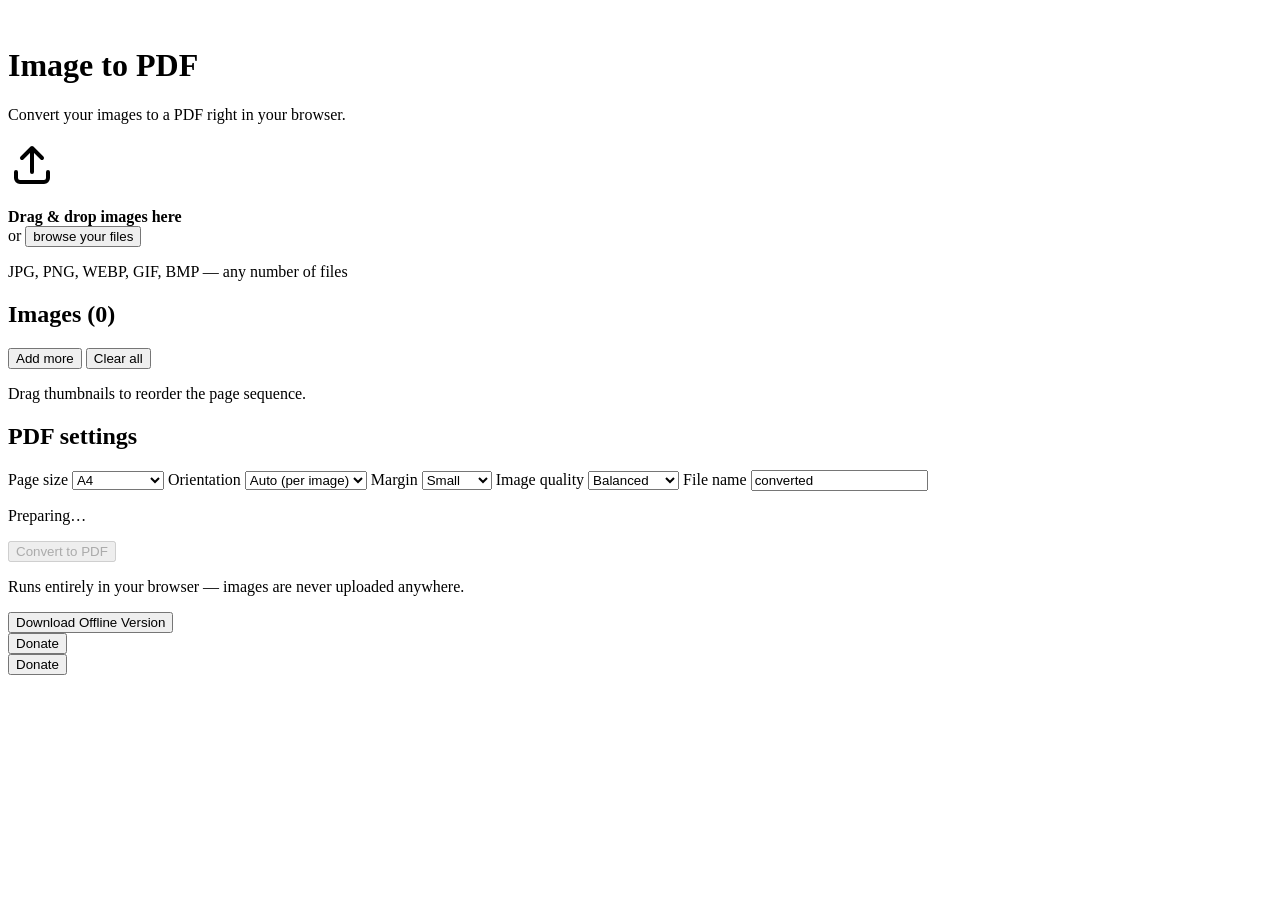
==== index.html @ 38cfe64e "Rename image_to_pdf_online/index.html to index.html" ====
<!DOCTYPE html>
<html lang="en">
<head>
<meta charset="UTF-8">
<meta name="viewport" content="width=device-width, initial-scale=1.0">
<title>Image to PDF Converter</title>
<meta name="description" content="Convert images to a PDF file, entirely offline in your browser.">
<meta name="theme-color" content="#2563eb">
<link rel="manifest" href="manifest.json">
<link rel="icon" href="assets/icon-192.png">
<link rel="apple-touch-icon" href="assets/icon-192.png">
<link rel="stylesheet" href="assets/styles.css">
</head>
<body>

<header class="app-header">
  <div class="brand">
    <img src="assets/icon-192.png" alt="" class="brand-icon">
    <div>
      <h1>Image to PDF</h1>
      <p class="tagline">Convert your images to a PDF right in your browser.</p>
    </div>
  </div>
</header>

<main>

  <section id="drop-zone" class="drop-zone" tabindex="0" role="button"
           aria-label="Drop images here or click to browse">
    <input type="file" id="file-input" accept="image/png,image/jpeg,image/webp,image/gif,image/bmp"
           multiple hidden>
    <div class="drop-zone-content">
      <svg class="upload-icon" viewBox="0 0 24 24" width="48" height="48" aria-hidden="true">
        <path d="M12 16V4M12 4L7 9M12 4l5 5" stroke="currentColor" stroke-width="2"
              stroke-linecap="round" stroke-linejoin="round" fill="none"/>
        <path d="M4 16v3a2 2 0 002 2h12a2 2 0 002-2v-3" stroke="currentColor" stroke-width="2"
              stroke-linecap="round" stroke-linejoin="round" fill="none"/>
      </svg>
      <p class="drop-zone-text">
        <strong>Drag &amp; drop images here</strong><br>
        or <button type="button" id="browse-btn" class="link-btn">browse your files</button>
      </p>
      <p class="drop-zone-hint">JPG, PNG, WEBP, GIF, BMP — any number of files</p>
    </div>
  </section>

  <section id="queue-section" class="queue-section hidden">
    <div class="queue-header">
      <h2>Images (<span id="image-count">0</span>)</h2>
      <div class="queue-actions">
        <button type="button" id="add-more-btn" class="btn btn-ghost">Add more</button>
        <button type="button" id="clear-all-btn" class="btn btn-ghost btn-danger">Clear all</button>
      </div>
    </div>
    <p class="reorder-hint">Drag thumbnails to reorder the page sequence.</p>
    <ul id="thumb-grid" class="thumb-grid"></ul>
  </section>

  <section id="settings-section" class="settings-section hidden">
    <h2>PDF settings</h2>
    <div class="settings-grid">

      <label class="field">
        <span>Page size</span>
        <select id="page-size">
          <option value="fit">Fit to image</option>
          <option value="a4" selected>A4</option>
          <option value="letter">US Letter</option>
          <option value="legal">Legal</option>
        </select>
      </label>

      <label class="field">
        <span>Orientation</span>
        <select id="orientation">
          <option value="auto" selected>Auto (per image)</option>
          <option value="portrait">Portrait</option>
          <option value="landscape">Landscape</option>
        </select>
      </label>

      <label class="field">
        <span>Margin</span>
        <select id="margin">
          <option value="0">None</option>
          <option value="18" selected>Small</option>
          <option value="36">Medium</option>
          <option value="54">Large</option>
        </select>
      </label>

      <label class="field">
        <span>Image quality</span>
        <select id="quality">
          <option value="0.75">Smaller file</option>
          <option value="0.92" selected>Balanced</option>
          <option value="1">Best quality</option>
        </select>
      </label>

      <label class="field field-text">
        <span>File name</span>
        <input type="text" id="output-name" value="converted" maxlength="80">
      </label>
    </div>
  </section>

  <div id="progress-wrap" class="progress-wrap hidden">
    <div class="progress-track"><div id="progress-bar" class="progress-bar"></div></div>
    <p id="progress-label" class="progress-label">Preparing…</p>
  </div>

  <div class="convert-bar">
    <button type="button" id="convert-btn" class="btn btn-primary" disabled>
      Convert to PDF
    </button>
  </div>

</main>

<div id="toast" class="toast hidden" role="status" aria-live="polite"></div>

<footer class="app-footer">
  <p>Runs entirely in your browser — images are never uploaded anywhere.</p>

  <div class="download-container">
    <a href="image-to-pdf-app.zip" download>
      <button class="download-btn">Download Offline Version</button>
    </a>
  </div>

  <div class="donate-container">
    <a href="https://paypal.me/ScottyRancourt" target="_blank">
      <button class="donate-btn">Donate</button>
    </a>
  </div>
</footer>


<script src="js/utils.js"></script>
<script src="js/pdf-lib.min.js"></script>
<script src="components/dragdrop.js"></script>
<script src="components/ui.js"></script>
<script src="js/app.js"></script>
<footer>
<div class="donate-container">
  <a href="https://paypal.me/ScottyRancourt" target="_blank">
    <button class="donate-btn">Donate</button>
  </a>
</div>


</footer>

</body>
</html>
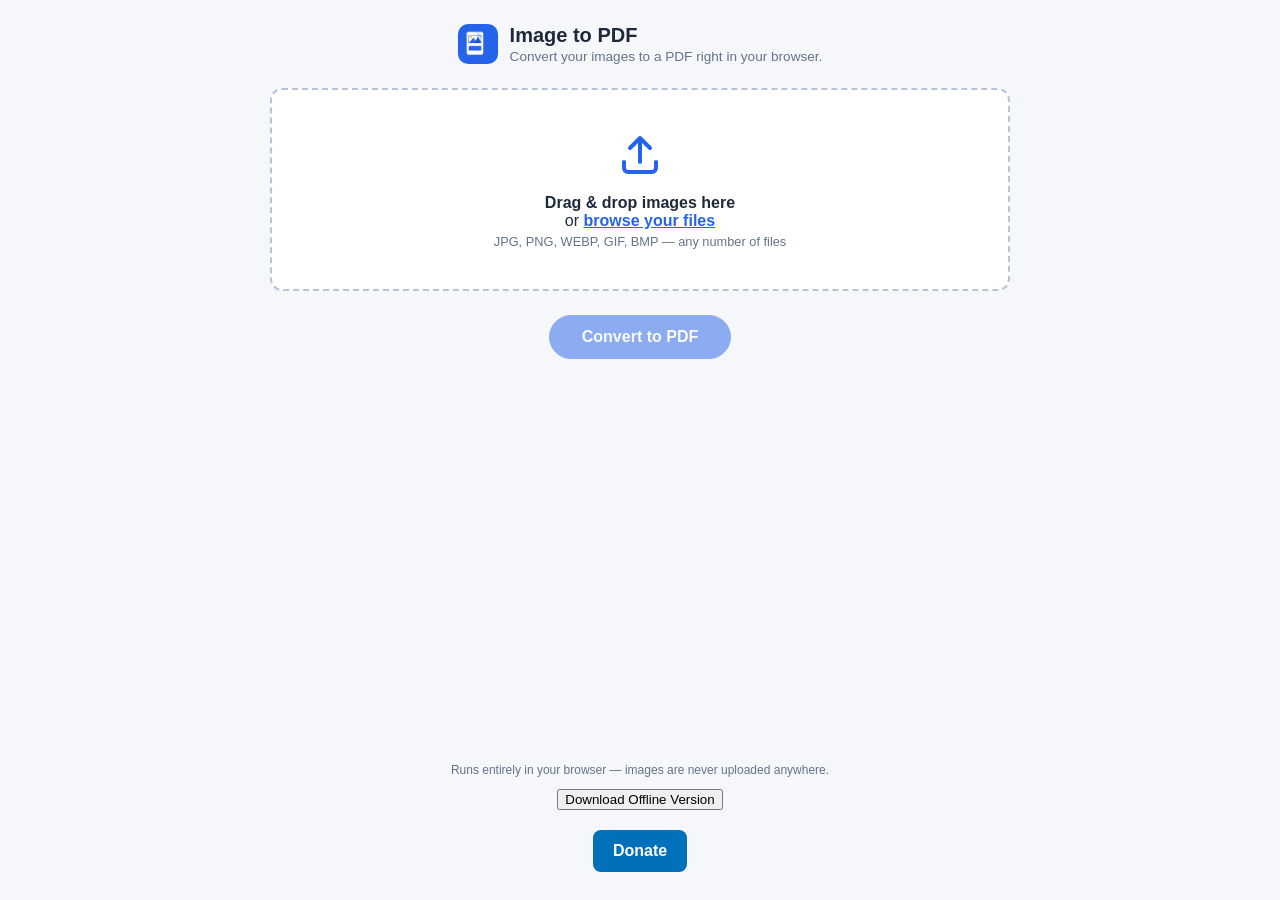
==== commit ed1394f1: "Update index.html" ====
--- a/index.html
+++ b/index.html
@@ -142,15 +142,5 @@
 <script src="components/dragdrop.js"></script>
 <script src="components/ui.js"></script>
 <script src="js/app.js"></script>
-<footer>
-<div class="donate-container">
-  <a href="https://paypal.me/ScottyRancourt" target="_blank">
-    <button class="donate-btn">Donate</button>
-  </a>
-</div>
-
-
-</footer>
-
 </body>
 </html>
--- a/assets/styles.css
+++ b/assets/styles.css
@@ -0,0 +1,284 @@
+:root {
+  --blue: #2563eb;
+  --blue-dark: #1d4ed8;
+  --blue-light: #eff6ff;
+  --ink: #1e293b;
+  --ink-soft: #64748b;
+  --border: #e2e8f0;
+  --bg: #f5f7fb;
+  --danger: #dc2626;
+  --radius: 12px;
+  font-family: -apple-system, BlinkMacSystemFont, "Segoe UI", Roboto, Helvetica, Arial, sans-serif;
+}
+
+* { box-sizing: border-box; }
+
+body {
+  margin: 0;
+  background: var(--bg);
+  color: var(--ink);
+  min-height: 100vh;
+  display: flex;
+  flex-direction: column;
+}
+
+main {
+  flex: 1;
+  width: 100%;
+  max-width: 780px;
+  margin: 0 auto;
+  padding: 0 20px 40px;
+}
+
+.app-header {
+  display: flex;
+  align-items: center;
+  justify-content: space-between;
+  max-width: 780px;
+  margin: 0 auto;
+  padding: 24px 20px 12px;
+}
+
+.brand { display: flex; align-items: center; gap: 12px; }
+.brand-icon { width: 40px; height: 40px; border-radius: 10px; }
+.brand h1 { font-size: 1.25rem; margin: 0; }
+.tagline { margin: 2px 0 0; font-size: 0.85rem; color: var(--ink-soft); }
+
+.badge {
+  background: #fef3c7;
+  color: #92400e;
+  font-size: 0.75rem;
+  font-weight: 600;
+  padding: 4px 10px;
+  border-radius: 999px;
+}
+.hidden { display: none !important; }
+
+.drop-zone {
+  margin-top: 12px;
+  border: 2px dashed #b6c3d9;
+  border-radius: var(--radius);
+  background: #fff;
+  padding: 40px 20px;
+  text-align: center;
+  cursor: pointer;
+  transition: border-color 0.15s ease, background 0.15s ease;
+}
+.drop-zone:hover,
+.drop-zone:focus-visible { border-color: var(--blue); outline: none; }
+.drop-zone.drag-over {
+  border-color: var(--blue);
+  background: var(--blue-light);
+}
+.upload-icon { color: var(--blue); margin-bottom: 8px; }
+.drop-zone-text { margin: 4px 0; color: var(--ink); }
+.drop-zone-hint { margin: 4px 0 0; font-size: 0.8rem; color: var(--ink-soft); }
+
+.link-btn {
+  background: none;
+  border: none;
+  padding: 0;
+  color: var(--blue);
+  font: inherit;
+  font-weight: 600;
+  cursor: pointer;
+  text-decoration: underline;
+}
+
+.queue-section, .settings-section { margin-top: 28px; }
+
+.queue-header {
+  display: flex;
+  align-items: center;
+  justify-content: space-between;
+  flex-wrap: wrap;
+  gap: 8px;
+}
+.queue-header h2, .settings-section h2 {
+  font-size: 1rem;
+  margin: 0;
+}
+.queue-actions { display: flex; gap: 8px; }
+.reorder-hint {
+  margin: 6px 0 12px;
+  font-size: 0.8rem;
+  color: var(--ink-soft);
+}
+
+.thumb-grid {
+  list-style: none;
+  margin: 0;
+  padding: 0;
+  display: grid;
+  grid-template-columns: repeat(auto-fill, minmax(110px, 1fr));
+  gap: 12px;
+}
+
+.thumb-item {
+  position: relative;
+  background: #fff;
+  border: 1px solid var(--border);
+  border-radius: 10px;
+  overflow: hidden;
+  cursor: grab;
+  user-select: none;
+}
+.thumb-item.dragging { opacity: 0.4; }
+.thumb-item.drag-over-target { outline: 2px solid var(--blue); }
+
+.thumb-item img {
+  width: 100%;
+  height: 110px;
+  object-fit: cover;
+  display: block;
+  background: #f1f5f9;
+}
+.thumb-order {
+  position: absolute;
+  top: 6px;
+  left: 6px;
+  background: rgba(15, 23, 42, 0.72);
+  color: #fff;
+  font-size: 0.7rem;
+  font-weight: 700;
+  width: 20px;
+  height: 20px;
+  border-radius: 50%;
+  display: flex;
+  align-items: center;
+  justify-content: center;
+}
+.thumb-remove {
+  position: absolute;
+  top: 6px;
+  right: 6px;
+  width: 22px;
+  height: 22px;
+  border-radius: 50%;
+  border: none;
+  background: rgba(15, 23, 42, 0.72);
+  color: #fff;
+  font-size: 0.85rem;
+  line-height: 1;
+  cursor: pointer;
+}
+.thumb-remove:hover { background: var(--danger); }
+.thumb-meta {
+  padding: 6px 8px;
+  font-size: 0.7rem;
+  color: var(--ink-soft);
+  white-space: nowrap;
+  overflow: hidden;
+  text-overflow: ellipsis;
+}
+
+.settings-grid {
+  display: grid;
+  grid-template-columns: repeat(auto-fit, minmax(150px, 1fr));
+  gap: 14px;
+  background: #fff;
+  border: 1px solid var(--border);
+  border-radius: var(--radius);
+  padding: 16px;
+}
+.field { display: flex; flex-direction: column; gap: 6px; font-size: 0.8rem; color: var(--ink-soft); }
+.field-text { grid-column: 1 / -1; }
+.field select, .field input[type="text"] {
+  font: inherit;
+  padding: 8px 10px;
+  border-radius: 8px;
+  border: 1px solid var(--border);
+  color: var(--ink);
+  background: #fff;
+}
+
+.progress-wrap { margin-top: 20px; }
+.progress-track {
+  height: 8px;
+  border-radius: 999px;
+  background: #e2e8f0;
+  overflow: hidden;
+}
+.progress-bar {
+  height: 100%;
+  width: 0%;
+  background: var(--blue);
+  transition: width 0.15s ease;
+}
+.progress-label { margin: 6px 0 0; font-size: 0.8rem; color: var(--ink-soft); text-align: center; }
+
+.convert-bar {
+  margin-top: 24px;
+  display: flex;
+  justify-content: center;
+}
+
+.btn {
+  font: inherit;
+  font-weight: 600;
+  border-radius: 999px;
+  padding: 10px 18px;
+  border: 1px solid var(--border);
+  background: #fff;
+  color: var(--ink);
+  cursor: pointer;
+}
+.btn:disabled { opacity: 0.5; cursor: not-allowed; }
+.btn-ghost { background: transparent; }
+.btn-danger { color: var(--danger); }
+.btn-primary {
+  background: var(--blue);
+  border-color: var(--blue);
+  color: #fff;
+  padding: 12px 32px;
+  font-size: 1rem;
+}
+.btn-primary:not(:disabled):hover { background: var(--blue-dark); }
+
+.toast {
+  position: fixed;
+  left: 50%;
+  bottom: 24px;
+  transform: translateX(-50%);
+  background: var(--ink);
+  color: #fff;
+  padding: 10px 18px;
+  border-radius: 999px;
+  font-size: 0.85rem;
+  box-shadow: 0 8px 20px rgba(0,0,0,0.18);
+  z-index: 20;
+}
+.toast.error { background: var(--danger); }
+
+.app-footer {
+  text-align: center;
+  padding: 16px 20px 28px;
+  font-size: 0.75rem;
+  color: var(--ink-soft);
+}
+
+@media (max-width: 480px) {
+  .app-header { padding-top: 16px; }
+  .drop-zone { padding: 28px 14px; }
+}
+.donate-container {
+  text-align: center;
+  margin-top: 20px;
+}
+
+.donate-btn {
+  padding: 12px 20px;
+  background-color: #0070ba;
+  color: white;
+  font-weight: bold;
+  border: none;
+  border-radius: 8px;
+  cursor: pointer;
+  font-size: 1rem;
+  transition: background-color 0.2s ease, transform 0.2s ease;
+}
+
+.donate-btn:hover {
+  background-color: #005c99;
+  transform: scale(1.05);
+}
